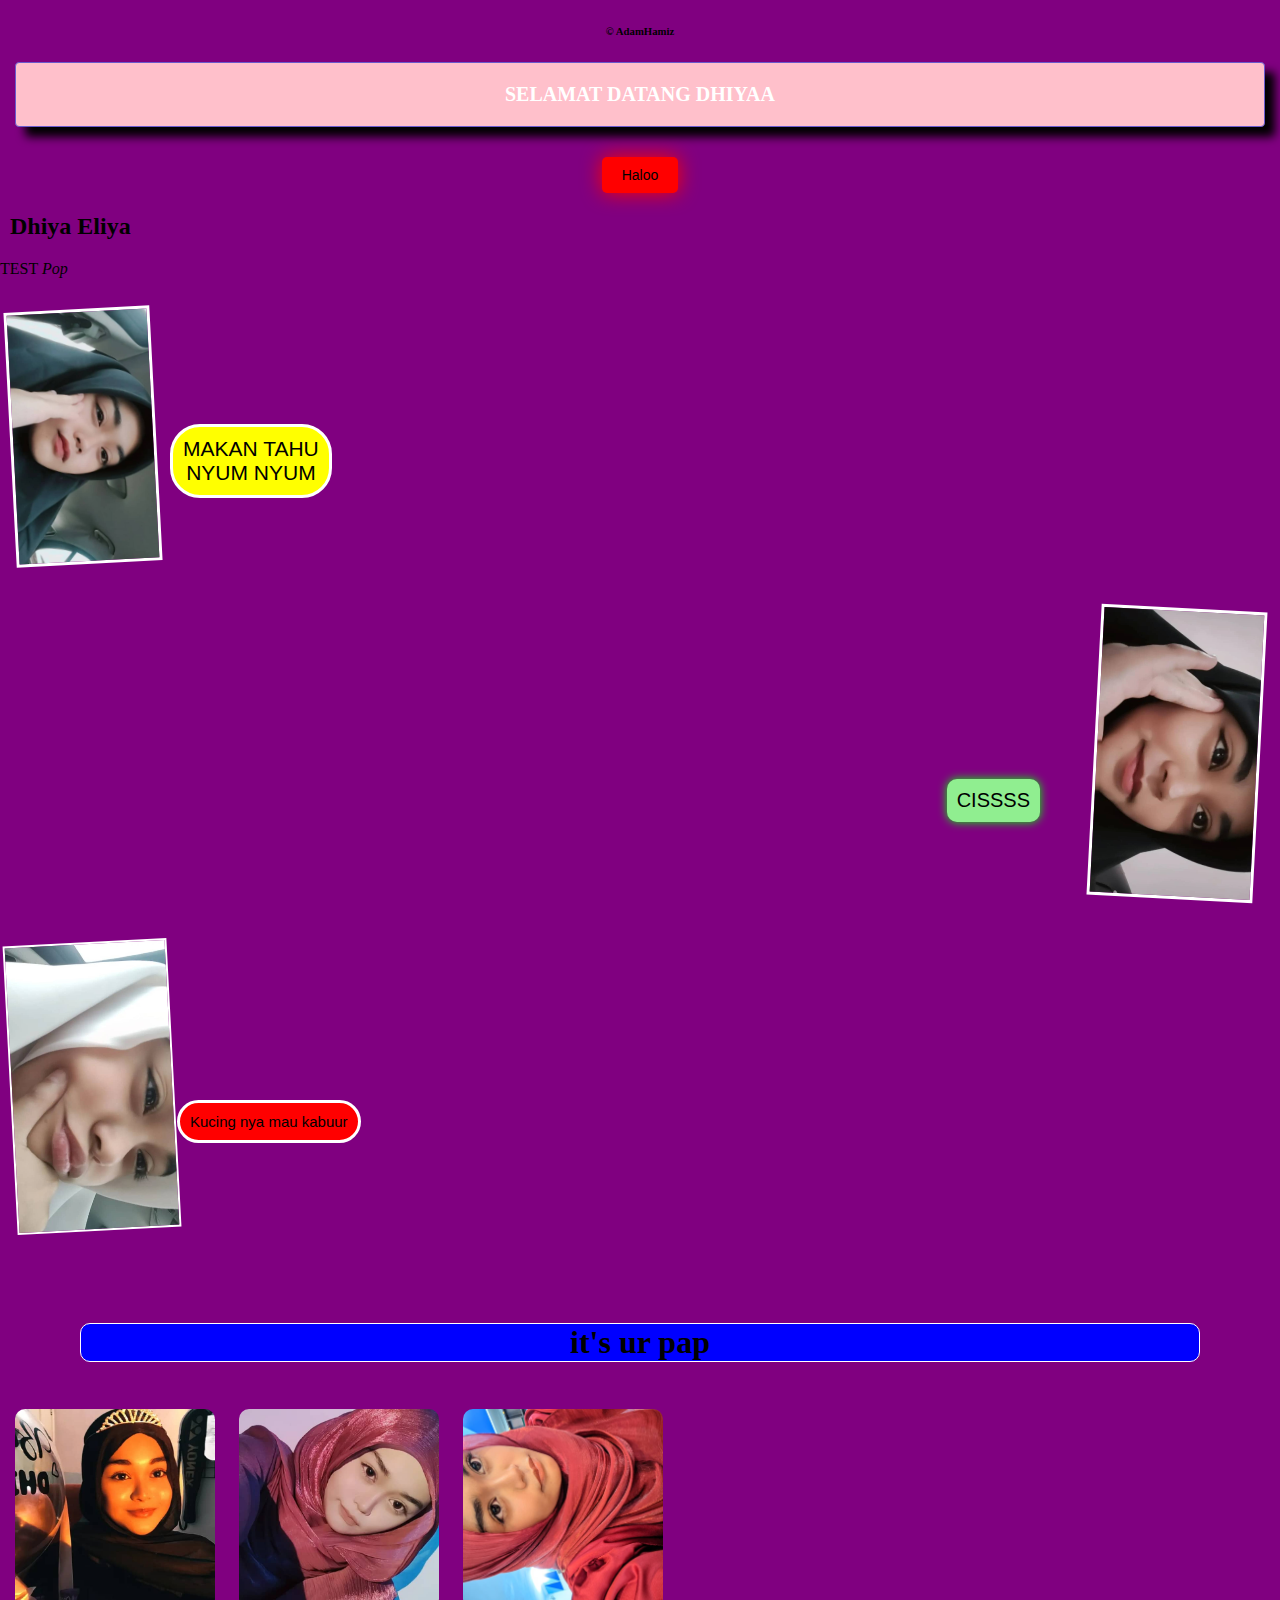
==== AD.html @ 40c6d744 "Update and rename Ph.html to AD.html" ====
<!DOCTYPE html>
<html lang="id">
<head>
    <meta charset="UTF-8">
    <meta name="viewport" content="width=device-width, initial-scale=1.0">
<link href="dhiya.css" rel="stylesheet">
<title>DHIYAA :3</title>
</head>
    <body>
      <h6>© AdamHamiz</h6>
      <h1 class="dann">SELAMAT DATANG DHIYAA</h1>
      <center>
      <button id="button">Haloo</button>
      </center>
            <h2>Dhiya Eliya</h2>
<p>  TEST <em>Pop</em></p>
        <script>
        // Ambil elemen tombol berdasarkan ID
        alert("selamat datang")
        const button = document.getElementById('button');

        // Tambahkan event listener untuk klik
        button.addEventListener('click', function() {
            alert('HII DHIYAA');
            alert('SELAMAT DATANG DI WEB KAMU');
        });
            
    </script>
<div class="hy">
  <img src="dhiya1.png" class="gambar1">
  <p class="pe">MAKAN TAHU<br>NYUM NYUM</p>
</div>
<div class="halo">
  <img src="dhiya2.png" class="gambar2">
  <p class="pep">CISSSS</p>
</div>

<div class="hy">
  <img src="dhiya3.png" class="gambar3">
  <p class="pepaya">Kucing nya mau kabuur</p>
</div>
            <div class="tes">
        <p class="hah">it's ur pap</p>
        </div>
        <div class="slider">
  <div class="slide">
    <img src="dhiya4.png" class="gambar4">
  </div>
  <div class="slide">
    <img src="dhiya5.png" class="gambar5">
  </div>
  <div class="slide">
    <img src="dhiya6.png" class="gambar6">
  </div>
  <!-- tambahkan slide lainnya disini -->
</div>
    </body>
</html>
---- dhiya.css ----
*{
  
}
body {
  overflow-x: hidden;
  background-color: purple;
  margin: 0;
  
}

h1 {
  font-size: 30px;
  text-align: center;
  color: #0FFF;
  background-color: white;
  border: solid black 1px;
  margin-left: 30px;
  margin-right: 30px;
}

h2 {
  margin-left: 10px;

}
form {
  background-image: url('dhiya4.png');
  background-position: center;
  background-size: cover;
width: 300px;
margin: 50px auto;
padding: 20px;
background-color: #fff;
border-radius: 10px;
box-shadow: 0 0 10px rgba(0, 0, 0.1);

}

label {
  color: white;
  font-family: Arial;
  display: block;
  margin-left: 30px;
}

input {
  margin-left: 10px;
  padding: 7px;
  border-radius: 10px;
  background-color: transparent;
  border:solid white 1px;
  color: white;
}
h6 {
  text-align: center;
}

.dann {
  font-size: 20px;
  text-align: center;
  color: white;
  border: 1px slateblue solid;
  border-radius: 4px;
  background-color: pink;
  padding-top: 20px;
  padding-bottom: 20px;
  margin: 20px 15px; /* Gabungkan margin top/bottom dan left/right */
  box-shadow: 10px 10px 10px rgba(0, 0, 0, 1);
}

#button {
  font-size: 14px;
  background-color: #FF0000; /* merah */
  box-shadow: 0 0 20px rgba(255, 0, 0, 1);
  padding: 10px 20px;
  margin-top: 10px;
  border: none;
  border-radius: 5px;
  cursor: pointer;
}

#button:hover,
#button:active {
  background-color: green;
}
.hy {
  display: flex;
  flex-direction: column;
  align-items: flex-start;
}
.halo {
  display: flex;
  flex-direction: column;
  align-items: flex-end;
}
.gambar1 {
  transform: rotate(-3deg);
  width: 140px; /* Atur lebar gambar */
  height: auto; /* Tinggi otomatis untuk menjaga proporsi */
  margin-bottom: 30px; /* Jarak antara gambar */
  margin-top: 15px;
  margin-left: 10px;
  border: solid white 3px;
}

.pe {
  margin-left: 170px;
  margin-top: -170px;
  text-align: center;
  margin-bottom: 60px;
  font-family: Arial;
  font-size: 21px;
  border: solid white;
  border-radius: 30px;
  padding: 10px;
  background-color: yellow;
}
.gambar2 {
  transform: rotate(3deg);
  width: 160px; /* Atur lebar gambar */
  height: auto; /* Tinggi otomatis untuk menjaga proporsi */
  margin-bottom: 20px; /* Jarak antara gambar */
  margin-top: 50px;
  margin-right: 20px;
  border: solid white 3px;
}

.pep {
  margin-right: 240px;
  margin-top: -140px;
  text-align: center;
  margin-bottom: 60px;
  font-family: Arial;
  font-size: 20px;
  border-radius: 30px;
  padding: 10px;
  background-color: lightgreen;
  box-shadow: 0 0 10px rgba(0, 255, 0, 1);
  border-radius: 10px;
}
.gambar3 {
  transform: rotate(-3deg);
  width: 160px; /* Atur lebar gambar */
  height: auto; /* Tinggi otomatis untuk menjaga proporsi */
  margin-bottom: 10px; /* Jarak antara gambar */
  margin-top: 60px;
  margin-right: 10px;
  margin-left: 10px;
  border: solid white 2px;
}
.pepaya {
  margin-left: 177px;
  margin-top: -140px;
  text-align: center;
  margin-bottom: 30px;
  font-family: Arial;
  font-size: 15px;
  border: solid white;
  border-radius: 30px;
  padding: 10px;
  background-color: red;
}
.tes {
  margin-top: 150px;
  text-align: center;
}

.hah {
  font-size: 32px; /* Mengatur ukuran font menjadi lebih besar */
  font-weight: bold; /* Membuat teks menjadi tebal */
  border: solid white 1px;
  margin-left: 80px;
  margin-right: 80px;
  background-color: blue;
  border-radius: 10px;
}
.slider {
  overflow-x: auto;
  white-space: nowrap;
  padding: 5px;
}

.slide {
  display: inline-block;
  margin: 10px;
  width: 200px; /* atur lebar slide */
  height: 200px; /* atur tinggi slide */
}

.slide img {
  width: 100%;
  height: 100%;
  object-fit: cover;
  border-radius: 10px;
}

.slider::-webkit-scrollbar {
  display: none;
}

.gambar6 {
  transform: rotate(-90deg)
}
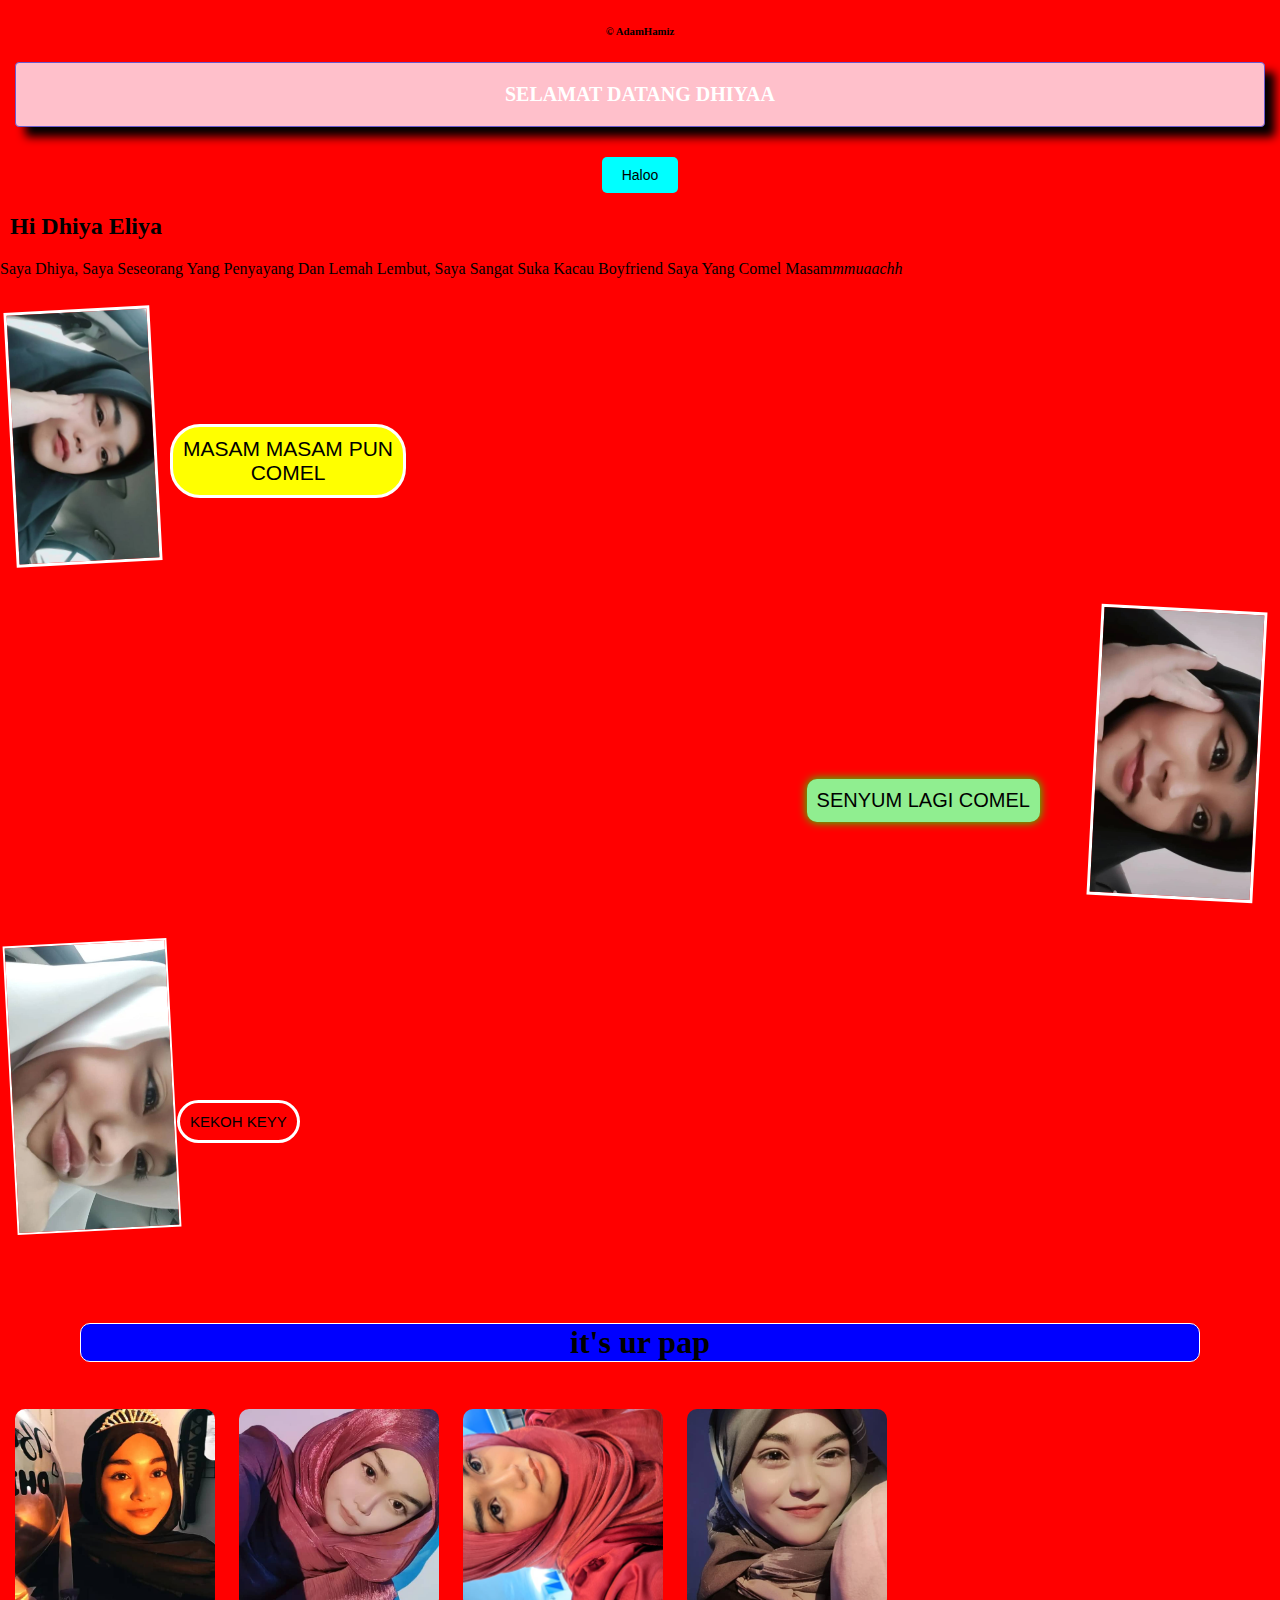
==== commit b800e6fe: "Update AD.html" ====
--- a/AD.html
+++ b/AD.html
@@ -12,8 +12,8 @@
       <center>
       <button id="button">Haloo</button>
       </center>
-            <h2>Dhiya Eliya</h2>
-<p>  TEST <em>Pop</em></p>
+            <h2>Hi Dhiya Eliya</h2>
+<p> Saya Dhiya, Saya Seseorang Yang Penyayang Dan Lemah Lembut, Saya Sangat Suka Kacau Boyfriend Saya Yang Comel Masam<em>mmuaachh</em></p>
         <script>
         // Ambil elemen tombol berdasarkan ID
         alert("selamat datang")
@@ -28,16 +28,16 @@
     </script>
 <div class="hy">
   <img src="dhiya1.png" class="gambar1">
-  <p class="pe">MAKAN TAHU<br>NYUM NYUM</p>
+  <p class="pe">MASAM MASAM PUN<br>COMEL</p>
 </div>
 <div class="halo">
   <img src="dhiya2.png" class="gambar2">
-  <p class="pep">CISSSS</p>
+  <p class="pep">SENYUM LAGI COMEL</p>
 </div>
 
 <div class="hy">
   <img src="dhiya3.png" class="gambar3">
-  <p class="pepaya">Kucing nya mau kabuur</p>
+  <p class="pepaya">KEKOH KEYY</p>
 </div>
             <div class="tes">
         <p class="hah">it's ur pap</p>
@@ -52,7 +52,8 @@
   <div class="slide">
     <img src="dhiya6.png" class="gambar6">
   </div>
-  <!-- tambahkan slide lainnya disini -->
+  <div class="slide">
+    <img src="dhiya7.png" class="gambar7">
 </div>
     </body>
 </html>
--- a/dhiya.css
+++ b/dhiya.css
@@ -3,7 +3,7 @@
 }
 body {
   overflow-x: hidden;
-  background-color: purple;
+  background-color: red;
   margin: 0;
   
 }
@@ -69,7 +69,7 @@
 
 #button {
   font-size: 14px;
-  background-color: #FF0000; /* merah */
+  background-color: #00FFFF; /* aqua */
   box-shadow: 0 0 20px rgba(255, 0, 0, 1);
   padding: 10px 20px;
   margin-top: 10px;
@@ -200,3 +200,6 @@
 .gambar6 {
   transform: rotate(-90deg)
 }
+.gambar7 {
+  transform: rotate(-90deg)
+} 
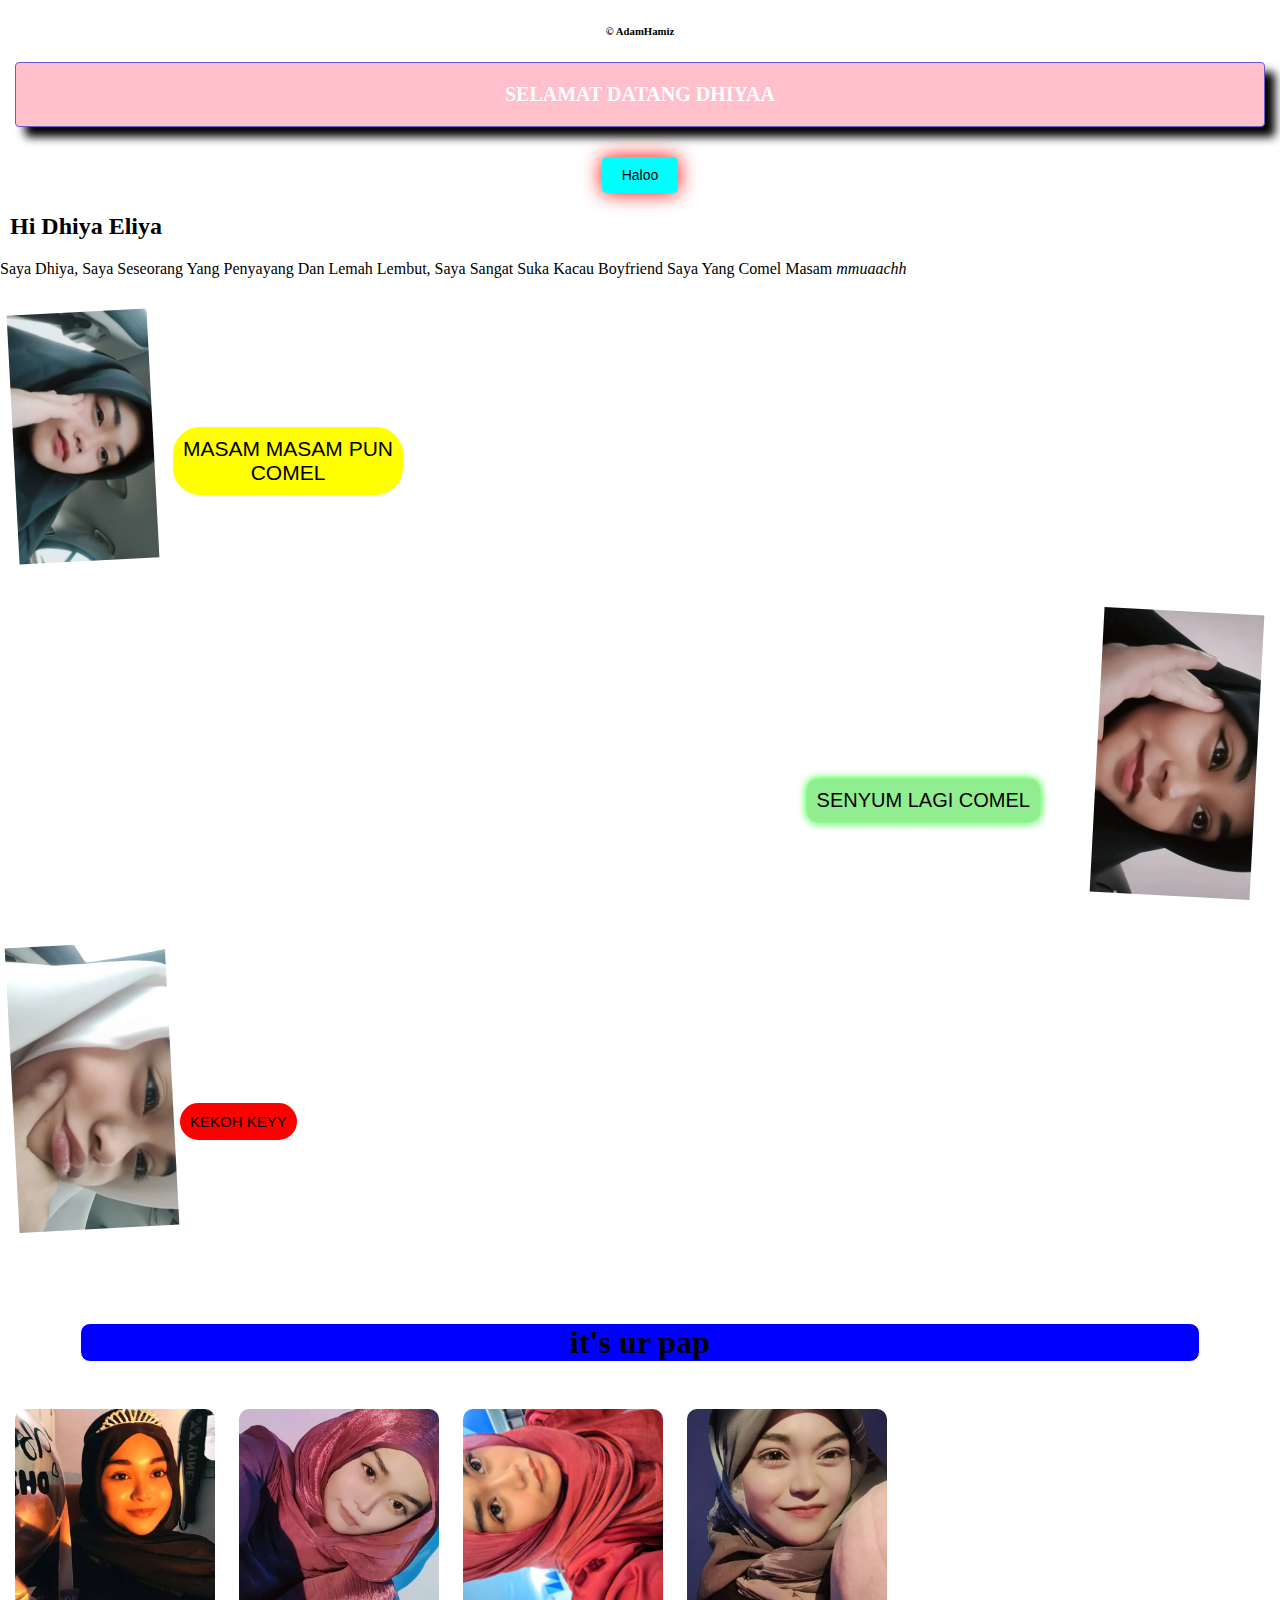
==== commit 29f412e2: "Update AD.html" ====
--- a/AD.html
+++ b/AD.html
@@ -13,7 +13,7 @@
       <button id="button">Haloo</button>
       </center>
             <h2>Hi Dhiya Eliya</h2>
-<p> Saya Dhiya, Saya Seseorang Yang Penyayang Dan Lemah Lembut, Saya Sangat Suka Kacau Boyfriend Saya Yang Comel Masam<em>mmuaachh</em></p>
+<p> Saya Dhiya, Saya Seseorang Yang Penyayang Dan Lemah Lembut, Saya Sangat Suka Kacau Boyfriend Saya Yang Comel Masam <em>mmuaachh</em></p>
         <script>
         // Ambil elemen tombol berdasarkan ID
         alert("selamat datang")
--- a/dhiya.css
+++ b/dhiya.css
@@ -3,7 +3,7 @@
 }
 body {
   overflow-x: hidden;
-  background-color: red;
+  background-color: red orange;
   margin: 0;
   
 }
